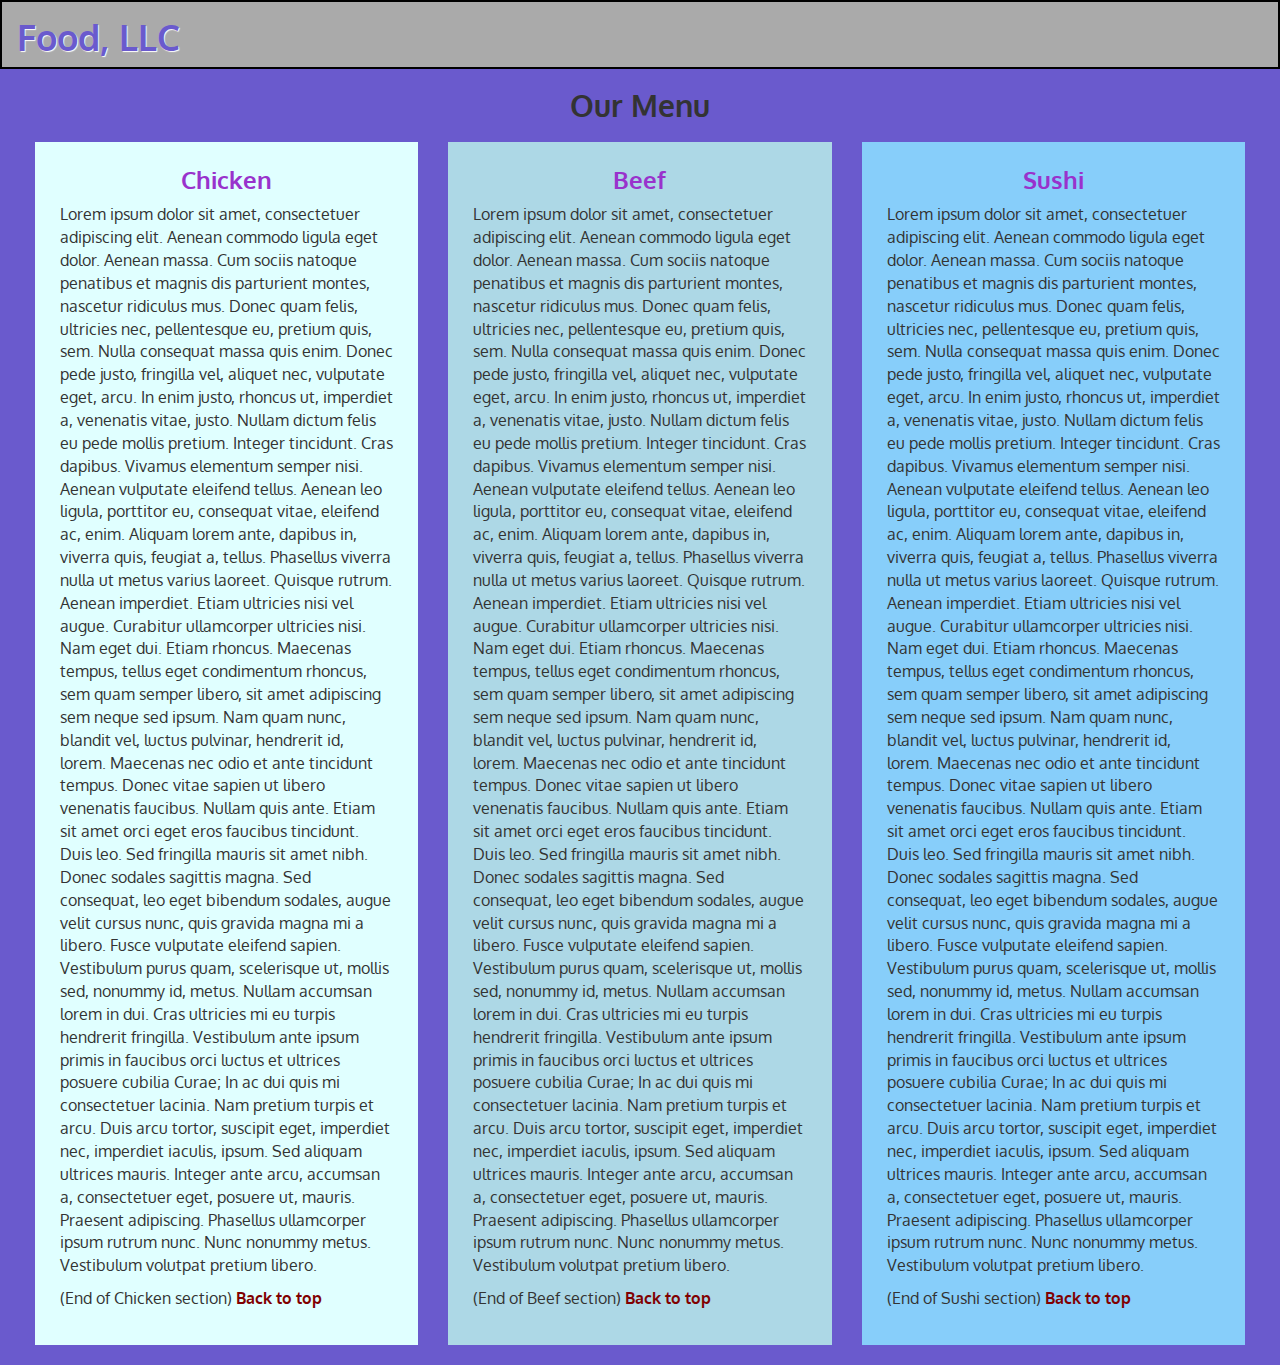
==== site/index.html @ 7833e5fe "Initial commit" ====
<!doctype html>
<html lang="en">
  <head>
    <meta charset="utf-8">
    <!-- bootstrap recomienda poner esta etiqueta -->
    <meta http-equiv="X-UA-Compatible" content="IE=edge">
    <meta name="viewport" content="width=device-width, initial-scale=1">

    <title>Assignment Solution for Module 3</title>

    <!-- Bootstrap styles -->
    <link rel="stylesheet" href="css/bootstrap.min.css">
    <link rel="stylesheet" href="css/styles.css">
    <!-- Google fonts -->
    <link href='https://fonts.googleapis.com/css?family=Oxygen:400,300,700' rel='stylesheet' type='text/css'>
  </head>
<body>

  <header>

    <nav id="header-nav" class="navbar navbar-default">
      <div class="container-fluid">
        <div class="navbar-header">
          <div class="navbar-brand">
            <a href="index.html"><h1>Food, LLC</h1></a>
          </div><!--navbar-brand-->
          <button type="button" class="navbar-toggle collapsed" data-toggle="collapse" data-target="#collapsable-nav" aria-expanded="false">
            <span class="sr-only">Toggle navigation</span>
            <span class="icon-bar"></span>
            <span class="icon-bar"></span>
            <span class="icon-bar"></span>
          </button>
        </div><!--#navbar-header-->
        <div id="collapsable-nav" class="collapse">
           <ul id="nav-list" class="nav navbar-nav navbar-right">
            <li>
              <a href="#chiken-box">Chicken</a>
            </li>
            <li>
              <a href="#beef-box">Beef</a>
            </li>
            <li>
              <a href="#sushi-box">Sushi</a>
            </li>
          </ul><!-- #nav-list -->
        </div><!-- .collapse .navbar-collapse -->

      </div><!-- .container -->
    </nav><!-- #header-nav -->
  </header>


 
<!-- Main content -->
    <!-- Main jumbotron for a primary marketing message or call to action -->
    <div id="top-content" class="container-fluid">
      <h2 class="text-center">Our Menu</h1>

      <!-- Example row of columns -->
      <div class="row">
        <div class="content-box col-md-4 col-sm-6">
          <div id="chicken-box">
            <h3 class="text-center">Chicken</h3>
            <p>Lorem ipsum dolor sit amet, consectetuer adipiscing elit. Aenean commodo ligula eget dolor. Aenean massa. Cum sociis natoque penatibus et magnis dis parturient montes, nascetur ridiculus mus. Donec quam felis, ultricies nec, pellentesque eu, pretium quis, sem. Nulla consequat massa quis enim. Donec pede justo, fringilla vel, aliquet nec, vulputate eget, arcu. In enim justo, rhoncus ut, imperdiet a, venenatis vitae, justo. Nullam dictum felis eu pede mollis pretium. Integer tincidunt. Cras dapibus. Vivamus elementum semper nisi. Aenean vulputate eleifend tellus. Aenean leo ligula, porttitor eu, consequat vitae, eleifend ac, enim. Aliquam lorem ante, dapibus in, viverra quis, feugiat a, tellus. Phasellus viverra nulla ut metus varius laoreet. Quisque rutrum. Aenean imperdiet. Etiam ultricies nisi vel augue. Curabitur ullamcorper ultricies nisi. Nam eget dui. Etiam rhoncus. Maecenas tempus, tellus eget condimentum rhoncus, sem quam semper libero, sit amet adipiscing sem neque sed ipsum. Nam quam nunc, blandit vel, luctus pulvinar, hendrerit id, lorem. Maecenas nec odio et ante tincidunt tempus. Donec vitae sapien ut libero venenatis faucibus. Nullam quis ante. Etiam sit amet orci eget eros faucibus tincidunt. Duis leo. Sed fringilla mauris sit amet nibh. Donec sodales sagittis magna. Sed consequat, leo eget bibendum sodales, augue velit cursus nunc, quis gravida magna mi a libero. Fusce vulputate eleifend sapien. Vestibulum purus quam, scelerisque ut, mollis sed, nonummy id, metus. Nullam accumsan lorem in dui. Cras ultricies mi eu turpis hendrerit fringilla. Vestibulum ante ipsum primis in faucibus orci luctus et ultrices posuere cubilia Curae; In ac dui quis mi consectetuer lacinia. Nam pretium turpis et arcu. Duis arcu tortor, suscipit eget, imperdiet nec, imperdiet iaculis, ipsum. Sed aliquam ultrices mauris. Integer ante arcu, accumsan a, consectetuer eget, posuere ut, mauris. Praesent adipiscing. Phasellus ullamcorper ipsum rutrum nunc. Nunc nonummy metus. Vestibulum volutpat pretium libero.</p>
            <p>(End of Chicken section)&nbsp;<a href="#top-content">Back to top</a></p>
          </div>
        </div>
        <div class="content-box col-md-4 col-sm-6">
          <div id="beef-box">
            <h3 class="text-center">Beef</h3>
            <p>Lorem ipsum dolor sit amet, consectetuer adipiscing elit. Aenean commodo ligula eget dolor. Aenean massa. Cum sociis natoque penatibus et magnis dis parturient montes, nascetur ridiculus mus. Donec quam felis, ultricies nec, pellentesque eu, pretium quis, sem. Nulla consequat massa quis enim. Donec pede justo, fringilla vel, aliquet nec, vulputate eget, arcu. In enim justo, rhoncus ut, imperdiet a, venenatis vitae, justo. Nullam dictum felis eu pede mollis pretium. Integer tincidunt. Cras dapibus. Vivamus elementum semper nisi. Aenean vulputate eleifend tellus. Aenean leo ligula, porttitor eu, consequat vitae, eleifend ac, enim. Aliquam lorem ante, dapibus in, viverra quis, feugiat a, tellus. Phasellus viverra nulla ut metus varius laoreet. Quisque rutrum. Aenean imperdiet. Etiam ultricies nisi vel augue. Curabitur ullamcorper ultricies nisi. Nam eget dui. Etiam rhoncus. Maecenas tempus, tellus eget condimentum rhoncus, sem quam semper libero, sit amet adipiscing sem neque sed ipsum. Nam quam nunc, blandit vel, luctus pulvinar, hendrerit id, lorem. Maecenas nec odio et ante tincidunt tempus. Donec vitae sapien ut libero venenatis faucibus. Nullam quis ante. Etiam sit amet orci eget eros faucibus tincidunt. Duis leo. Sed fringilla mauris sit amet nibh. Donec sodales sagittis magna. Sed consequat, leo eget bibendum sodales, augue velit cursus nunc, quis gravida magna mi a libero. Fusce vulputate eleifend sapien. Vestibulum purus quam, scelerisque ut, mollis sed, nonummy id, metus. Nullam accumsan lorem in dui. Cras ultricies mi eu turpis hendrerit fringilla. Vestibulum ante ipsum primis in faucibus orci luctus et ultrices posuere cubilia Curae; In ac dui quis mi consectetuer lacinia. Nam pretium turpis et arcu. Duis arcu tortor, suscipit eget, imperdiet nec, imperdiet iaculis, ipsum. Sed aliquam ultrices mauris. Integer ante arcu, accumsan a, consectetuer eget, posuere ut, mauris. Praesent adipiscing. Phasellus ullamcorper ipsum rutrum nunc. Nunc nonummy metus. Vestibulum volutpat pretium libero.</p>
            <p>(End of Beef section)&nbsp;<a href="#top-content">Back to top</a></p>
          </div>
        </div>
        <div class="content-box col-md-4 col-sm-12">
          <div id="sushi-box">
            <h3 class="text-center">Sushi</h3>
            <p>Lorem ipsum dolor sit amet, consectetuer adipiscing elit. Aenean commodo ligula eget dolor. Aenean massa. Cum sociis natoque penatibus et magnis dis parturient montes, nascetur ridiculus mus. Donec quam felis, ultricies nec, pellentesque eu, pretium quis, sem. Nulla consequat massa quis enim. Donec pede justo, fringilla vel, aliquet nec, vulputate eget, arcu. In enim justo, rhoncus ut, imperdiet a, venenatis vitae, justo. Nullam dictum felis eu pede mollis pretium. Integer tincidunt. Cras dapibus. Vivamus elementum semper nisi. Aenean vulputate eleifend tellus. Aenean leo ligula, porttitor eu, consequat vitae, eleifend ac, enim. Aliquam lorem ante, dapibus in, viverra quis, feugiat a, tellus. Phasellus viverra nulla ut metus varius laoreet. Quisque rutrum. Aenean imperdiet. Etiam ultricies nisi vel augue. Curabitur ullamcorper ultricies nisi. Nam eget dui. Etiam rhoncus. Maecenas tempus, tellus eget condimentum rhoncus, sem quam semper libero, sit amet adipiscing sem neque sed ipsum. Nam quam nunc, blandit vel, luctus pulvinar, hendrerit id, lorem. Maecenas nec odio et ante tincidunt tempus. Donec vitae sapien ut libero venenatis faucibus. Nullam quis ante. Etiam sit amet orci eget eros faucibus tincidunt. Duis leo. Sed fringilla mauris sit amet nibh. Donec sodales sagittis magna. Sed consequat, leo eget bibendum sodales, augue velit cursus nunc, quis gravida magna mi a libero. Fusce vulputate eleifend sapien. Vestibulum purus quam, scelerisque ut, mollis sed, nonummy id, metus. Nullam accumsan lorem in dui. Cras ultricies mi eu turpis hendrerit fringilla. Vestibulum ante ipsum primis in faucibus orci luctus et ultrices posuere cubilia Curae; In ac dui quis mi consectetuer lacinia. Nam pretium turpis et arcu. Duis arcu tortor, suscipit eget, imperdiet nec, imperdiet iaculis, ipsum. Sed aliquam ultrices mauris. Integer ante arcu, accumsan a, consectetuer eget, posuere ut, mauris. Praesent adipiscing. Phasellus ullamcorper ipsum rutrum nunc. Nunc nonummy metus. Vestibulum volutpat pretium libero.</p>
            <p>(End of Sushi section)&nbsp;<a href="#top-content">Back to top</a></p>
          </div>
        </div>
      </div>


    
  </div>



  <!-- jQuery (Bootstrap JS plugins depend on it) -->
  <script src="js/jquery-1.11.3.min.js"></script>
  <script src="js/bootstrap.min.js"></script>
  <script src="js/script.js"></script>
</body>
</html>
---- site/css/styles.css ----
body {
  font-size: 16px;
  background-color: SlateBlue;
  font-family: 'Oxygen', sans-serif;
}


/** HEADER **/
#header-nav {
  background-color: #aaaaaa;
  border-radius: 0;
  border: solid 2px black;
}

.navbar {
	margin-bottom: 0px;
}

.navbar-brand {
  padding-bottom: 50px;
}
.navbar-brand h1 { /* Brand name */
  font-family: 'Oxygen', sans-serif;
  color: SlateBlue;
  font-size: 2em;
  font-weight: bold;
  text-shadow: 1px 1px 1px #ffffff;
  margin-top: 0;
  margin-bottom: 0;
}
.navbar-brand a:hover, .navbar-brand a:focus {
  text-decoration: none;
}

#nav-list {
  margin-top: 10px;
  margin-bottom: 0px;
}
#nav-list a {
  font-weight: bold;
  color: SlateBlue;
  text-align: center;
  border-top: solid 1px black;
  border-bottom: solid 1px black;
  margin-top: -1px;
}
#nav-list a:hover {
  background: PaleTurquoise;
}

.navbar-header button.navbar-toggle, .navbar-header .icon-bar {
  border: 1px solid SlateBlue;
  background-color: LightBlue; 
}
.navbar-header button.navbar-toggle {
  clear: both;
  margin-top: -50px;
}

/* END HEADER */

/* MAIN CONTENT */
h2 { /* Our Menu */
	font-weight: bold;
	margin-bottom: 20px;
}

.row {
	margin-left: 5px;
	margin-right: 5px;
}
.content-box {
	margin-bottom: 20px;
}

.content-box h3 {
	margin-top: 0;
	font-weight: bold;
	color: DarkOrchid ;
}

.content-box a {
	text-decoration: none;
	font-weight: bold;
	color: maroon;
}

.content-box a:hover, .content-box a:focus {
	color: white;
}

#chicken-box,
#beef-box,
#sushi-box {
	padding: 25px;
}

#chicken-box {
	background-color: LightCyan;
}

#beef-box {
	background-color: LightBlue;
}

#sushi-box {
	background-color: lightSkyBlue;
}



/* END MAIN CONTENT */
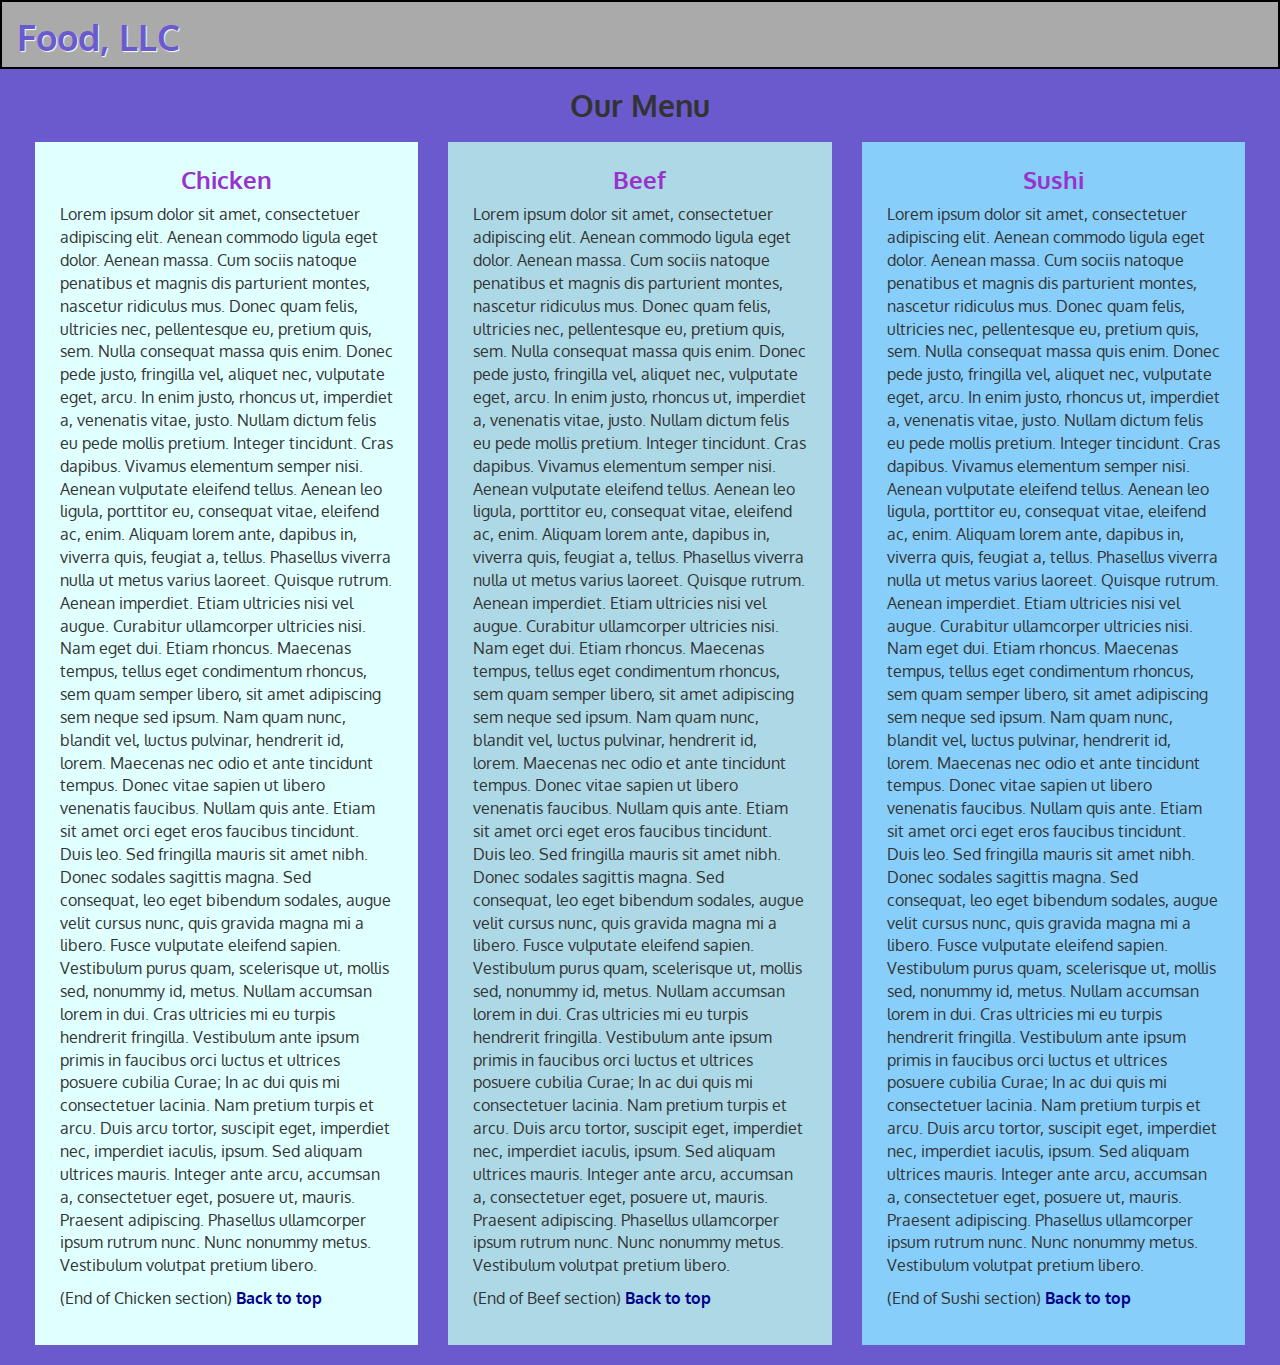
==== commit e383c5d5: "Changed navbar menu visibility" ====
--- a/site/index.html
+++ b/site/index.html
@@ -24,7 +24,7 @@
           <div class="navbar-brand">
             <a href="index.html"><h1>Food, LLC</h1></a>
           </div><!--navbar-brand-->
-          <button type="button" class="navbar-toggle collapsed" data-toggle="collapse" data-target="#collapsable-nav" aria-expanded="false">
+          <button type="button" class="visible-xs navbar-toggle collapsed" data-toggle="collapse" data-target="#collapsable-nav" aria-expanded="false">
             <span class="sr-only">Toggle navigation</span>
             <span class="icon-bar"></span>
             <span class="icon-bar"></span>
@@ -33,13 +33,13 @@
         </div><!--#navbar-header-->
         <div id="collapsable-nav" class="collapse">
            <ul id="nav-list" class="nav navbar-nav navbar-right">
-            <li>
+            <li class="visible-xs">
               <a href="#chiken-box">Chicken</a>
             </li>
-            <li>
+            <li class="visible-xs">
               <a href="#beef-box">Beef</a>
             </li>
-            <li>
+            <li class="visible-xs">
               <a href="#sushi-box">Sushi</a>
             </li>
           </ul><!-- #nav-list -->
--- a/site/css/styles.css
+++ b/site/css/styles.css
@@ -83,11 +83,11 @@
 .content-box a {
 	text-decoration: none;
 	font-weight: bold;
-	color: maroon;
+	color: DarkBlue;
 }
 
 .content-box a:hover, .content-box a:focus {
-	color: white;
+	color: Maroon;
 }
 
 #chicken-box,
@@ -105,7 +105,7 @@
 }
 
 #sushi-box {
-	background-color: lightSkyBlue;
+	background-color: LightSkyBlue;
 }
 
 
